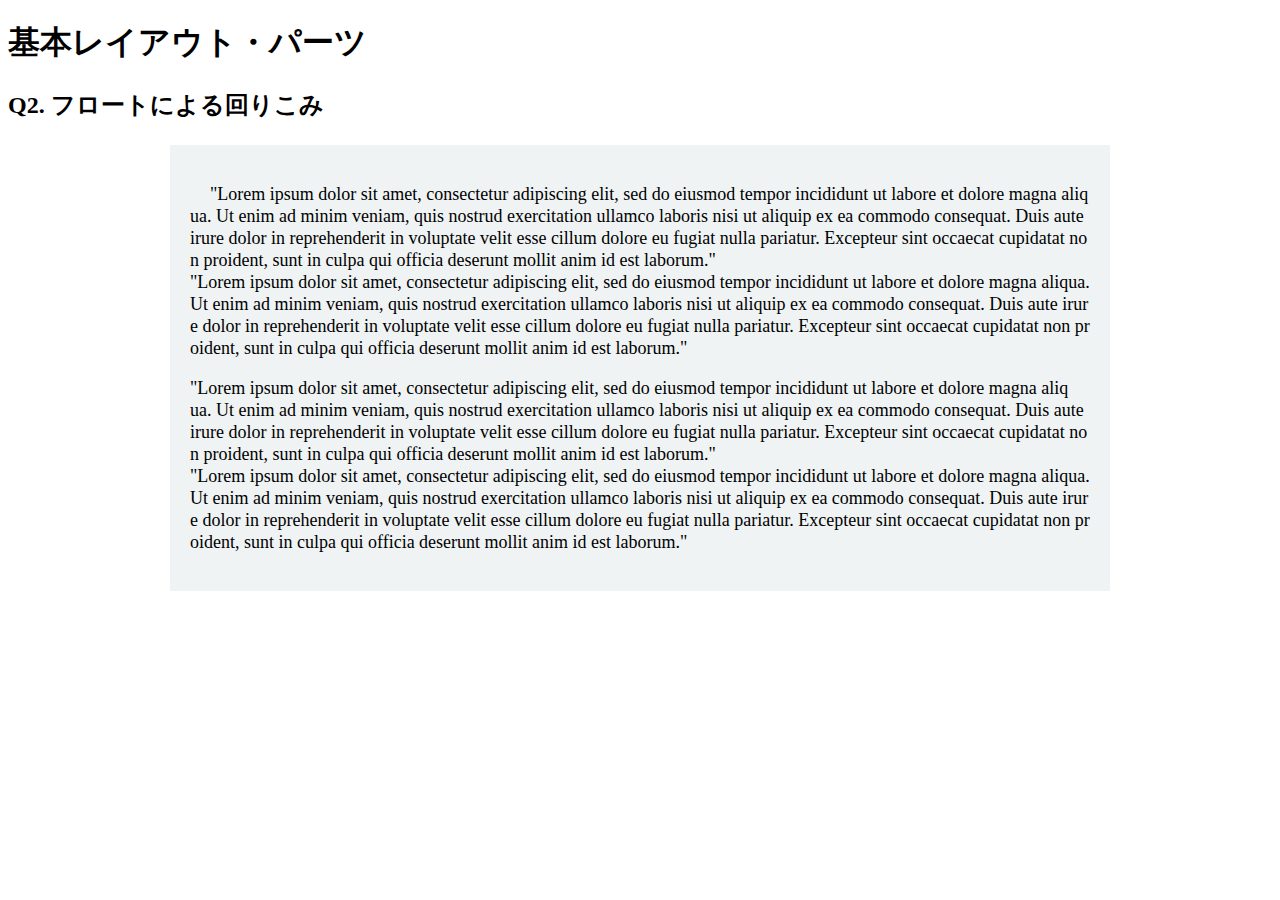
==== layout_parts/q2/index.html @ c641f3be "Q2.フロートによる回り込み、終了分コミット。" ====
<!DOCTYPE html>
<html>
  <head>
    <meta charset="utf-8">
    <meta http-equiv="X-UA-Compatible" content="IE=edge">
    <meta name="viewport" content="width=device-width, initial-scale=1.0, maximum-scale=1.0, user-scalable=no">
    <meta name="format-detection" content="telephone=no">
    <title>基本レイアウト・パーツ</title>
    <link rel="stylesheet" href="http://gizumo-inc.github.io/sample/front-lesson/layout_parts_new/assets/css/reset.css">
    <link rel="stylesheet" href="http://gizumo-inc.github.io/sample/front-lesson/layout_parts_new/assets/css/base.css">
    <link rel="stylesheet" href="css/style.css">
  </head>
  <body>
    <div class="wrapper">
      <h1 class="title">基本レイアウト・パーツ</h1>
      <h2 class="headline">
        <p class="headline__text">Q2. フロートによる回りこみ</p>
      </h2>
      <div class="box">
        <!-- 回答はクラスq2の要素の中に書いてね -->
        <!-- すでについてるクラスにはstyleを指定しない。styleをつける場合は自分で新たにクラスをつけること -->
        <div class="q2">
          <div class="q2_box">
            <div>
              <div class="q2_img_left">
                <img src="http://gizumo-inc.github.io/sample/front-lesson/layout_parts_new/assets/img/q2/thumb_1.jpg" alt="">
              </div>
              <p class="q2_text">
                  "Lorem ipsum dolor sit amet, consectetur adipiscing elit, sed do eiusmod tempor incididunt ut labore et dolore magna aliqua. Ut enim ad minim veniam, quis nostrud exercitation ullamco laboris nisi ut aliquip ex ea commodo consequat. Duis aute irure dolor in reprehenderit in voluptate velit esse cillum dolore eu fugiat nulla pariatur. Excepteur sint occaecat cupidatat non proident, sunt in culpa qui officia deserunt mollit anim id est laborum."
                  <br>
                  "Lorem ipsum dolor sit amet, consectetur adipiscing elit, sed do eiusmod tempor incididunt ut labore et dolore magna aliqua. Ut enim ad minim veniam, quis nostrud exercitation ullamco laboris nisi ut aliquip ex ea commodo consequat. Duis aute irure dolor in reprehenderit in voluptate velit esse cillum dolore eu fugiat nulla pariatur. Excepteur sint occaecat cupidatat non proident, sunt in culpa qui officia deserunt mollit anim id est laborum."
              </p>
            </div>
            <div>  
              <div class="q2_img_right">
                <img src="http://gizumo-inc.github.io/sample/front-lesson/layout_parts_new/assets/img/q2/thumb_2.jpg" alt="">
              </div>
              <p class="q2_text">
                "Lorem ipsum dolor sit amet, consectetur adipiscing elit, sed do eiusmod tempor incididunt ut labore et dolore magna aliqua. Ut enim ad minim veniam, quis nostrud exercitation ullamco laboris nisi ut aliquip ex ea commodo consequat. Duis aute irure dolor in reprehenderit in voluptate velit esse cillum dolore eu fugiat nulla pariatur. Excepteur sint occaecat cupidatat non proident, sunt in culpa qui officia deserunt mollit anim id est laborum."
                <br>
                "Lorem ipsum dolor sit amet, consectetur adipiscing elit, sed do eiusmod tempor incididunt ut labore et dolore magna aliqua. Ut enim ad minim veniam, quis nostrud exercitation ullamco laboris nisi ut aliquip ex ea commodo consequat. Duis aute irure dolor in reprehenderit in voluptate velit esse cillum dolore eu fugiat nulla pariatur. Excepteur sint occaecat cupidatat non proident, sunt in culpa qui officia deserunt mollit anim id est laborum."
              </p>
            </div>
          </div>    
        </div>        
        <!-- 回答はクラスq2の要素の中に書いてね -->
      </div>
    </div>
  </body>
</html>
---- layout_parts/q2/css/style.css ----
@charset "UTF-8";

/* 回答はここに書いてね */
.q2_box{
  width: 900px;
  margin: 0 auto;
  padding: 20px;
  background-color: #eff3f4;
  }

  .q2_text{
    font-size: 18px;
    line-height: 22px;
    word-break: break-all;
  }

  .q2_img_left{
    float: left;
    padding-right: 20px;
  }

  .q2_img_right{
    float: right;
    padding-left: 20px;
  }

.q2_img{
  margin-bottom: 10px;
}
/* 回答はここに書いてね */
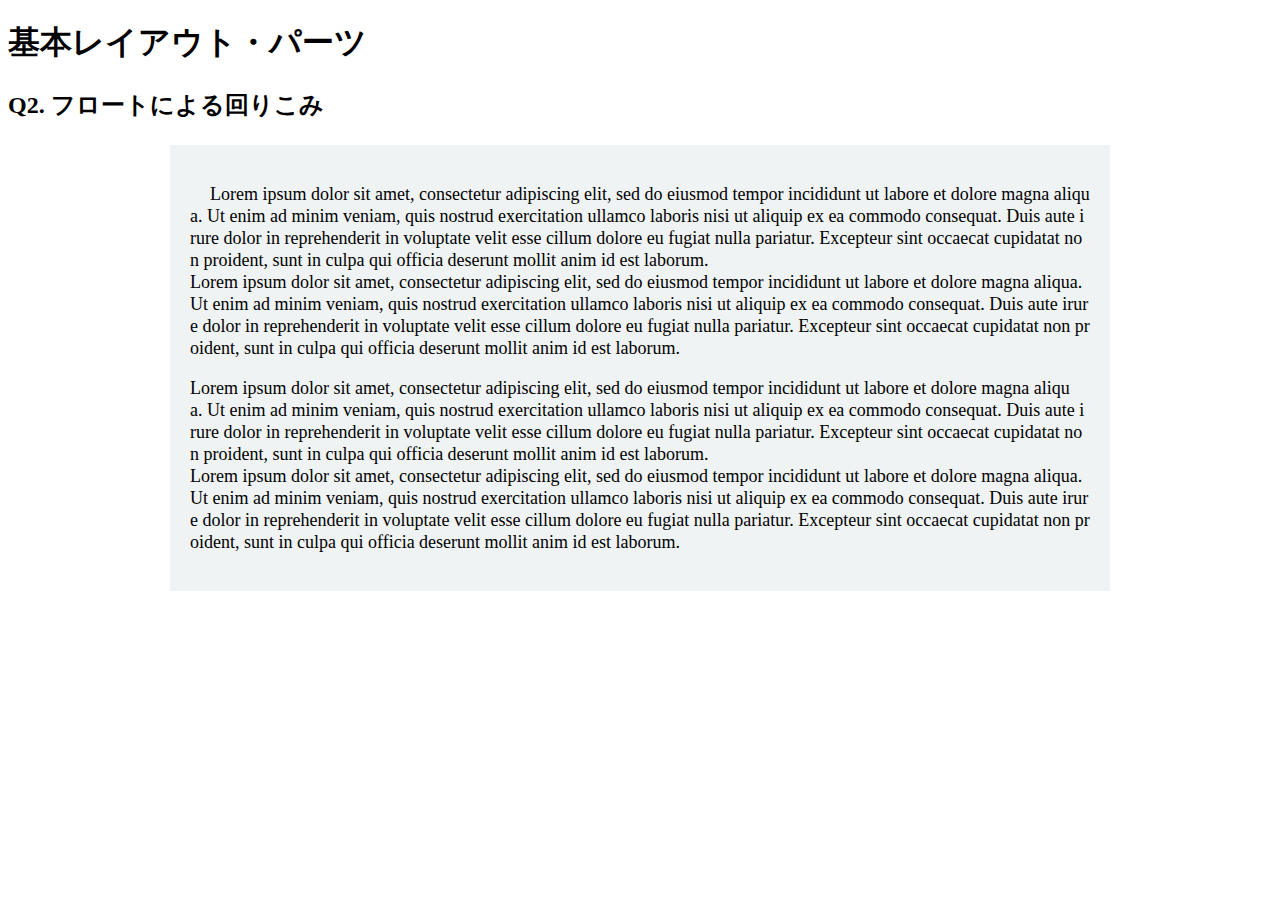
==== commit 400d7470: "Q1からQ6それぞれ修正しました。" ====
--- a/layout_parts/q2/index.html
+++ b/layout_parts/q2/index.html
@@ -26,9 +26,9 @@
                 <img src="http://gizumo-inc.github.io/sample/front-lesson/layout_parts_new/assets/img/q2/thumb_1.jpg" alt="">
               </div>
               <p class="q2_text">
-                  "Lorem ipsum dolor sit amet, consectetur adipiscing elit, sed do eiusmod tempor incididunt ut labore et dolore magna aliqua. Ut enim ad minim veniam, quis nostrud exercitation ullamco laboris nisi ut aliquip ex ea commodo consequat. Duis aute irure dolor in reprehenderit in voluptate velit esse cillum dolore eu fugiat nulla pariatur. Excepteur sint occaecat cupidatat non proident, sunt in culpa qui officia deserunt mollit anim id est laborum."
+                  Lorem ipsum dolor sit amet, consectetur adipiscing elit, sed do eiusmod tempor incididunt ut labore et dolore magna aliqua. Ut enim ad minim veniam, quis nostrud exercitation ullamco laboris nisi ut aliquip ex ea commodo consequat. Duis aute irure dolor in reprehenderit in voluptate velit esse cillum dolore eu fugiat nulla pariatur. Excepteur sint occaecat cupidatat non proident, sunt in culpa qui officia deserunt mollit anim id est laborum.
                   <br>
-                  "Lorem ipsum dolor sit amet, consectetur adipiscing elit, sed do eiusmod tempor incididunt ut labore et dolore magna aliqua. Ut enim ad minim veniam, quis nostrud exercitation ullamco laboris nisi ut aliquip ex ea commodo consequat. Duis aute irure dolor in reprehenderit in voluptate velit esse cillum dolore eu fugiat nulla pariatur. Excepteur sint occaecat cupidatat non proident, sunt in culpa qui officia deserunt mollit anim id est laborum."
+                  Lorem ipsum dolor sit amet, consectetur adipiscing elit, sed do eiusmod tempor incididunt ut labore et dolore magna aliqua. Ut enim ad minim veniam, quis nostrud exercitation ullamco laboris nisi ut aliquip ex ea commodo consequat. Duis aute irure dolor in reprehenderit in voluptate velit esse cillum dolore eu fugiat nulla pariatur. Excepteur sint occaecat cupidatat non proident, sunt in culpa qui officia deserunt mollit anim id est laborum.
               </p>
             </div>
             <div>  
@@ -36,9 +36,9 @@
                 <img src="http://gizumo-inc.github.io/sample/front-lesson/layout_parts_new/assets/img/q2/thumb_2.jpg" alt="">
               </div>
               <p class="q2_text">
-                "Lorem ipsum dolor sit amet, consectetur adipiscing elit, sed do eiusmod tempor incididunt ut labore et dolore magna aliqua. Ut enim ad minim veniam, quis nostrud exercitation ullamco laboris nisi ut aliquip ex ea commodo consequat. Duis aute irure dolor in reprehenderit in voluptate velit esse cillum dolore eu fugiat nulla pariatur. Excepteur sint occaecat cupidatat non proident, sunt in culpa qui officia deserunt mollit anim id est laborum."
+                Lorem ipsum dolor sit amet, consectetur adipiscing elit, sed do eiusmod tempor incididunt ut labore et dolore magna aliqua. Ut enim ad minim veniam, quis nostrud exercitation ullamco laboris nisi ut aliquip ex ea commodo consequat. Duis aute irure dolor in reprehenderit in voluptate velit esse cillum dolore eu fugiat nulla pariatur. Excepteur sint occaecat cupidatat non proident, sunt in culpa qui officia deserunt mollit anim id est laborum.
                 <br>
-                "Lorem ipsum dolor sit amet, consectetur adipiscing elit, sed do eiusmod tempor incididunt ut labore et dolore magna aliqua. Ut enim ad minim veniam, quis nostrud exercitation ullamco laboris nisi ut aliquip ex ea commodo consequat. Duis aute irure dolor in reprehenderit in voluptate velit esse cillum dolore eu fugiat nulla pariatur. Excepteur sint occaecat cupidatat non proident, sunt in culpa qui officia deserunt mollit anim id est laborum."
+                Lorem ipsum dolor sit amet, consectetur adipiscing elit, sed do eiusmod tempor incididunt ut labore et dolore magna aliqua. Ut enim ad minim veniam, quis nostrud exercitation ullamco laboris nisi ut aliquip ex ea commodo consequat. Duis aute irure dolor in reprehenderit in voluptate velit esse cillum dolore eu fugiat nulla pariatur. Excepteur sint occaecat cupidatat non proident, sunt in culpa qui officia deserunt mollit anim id est laborum.
               </p>
             </div>
           </div>    
--- a/layout_parts/q2/css/style.css
+++ b/layout_parts/q2/css/style.css
@@ -16,12 +16,12 @@
 
   .q2_img_left{
     float: left;
-    padding-right: 20px;
+    margin-right: 20px;
   }
 
   .q2_img_right{
     float: right;
-    padding-left: 20px;
+    margin-left: 20px;
   }
 
 .q2_img{
